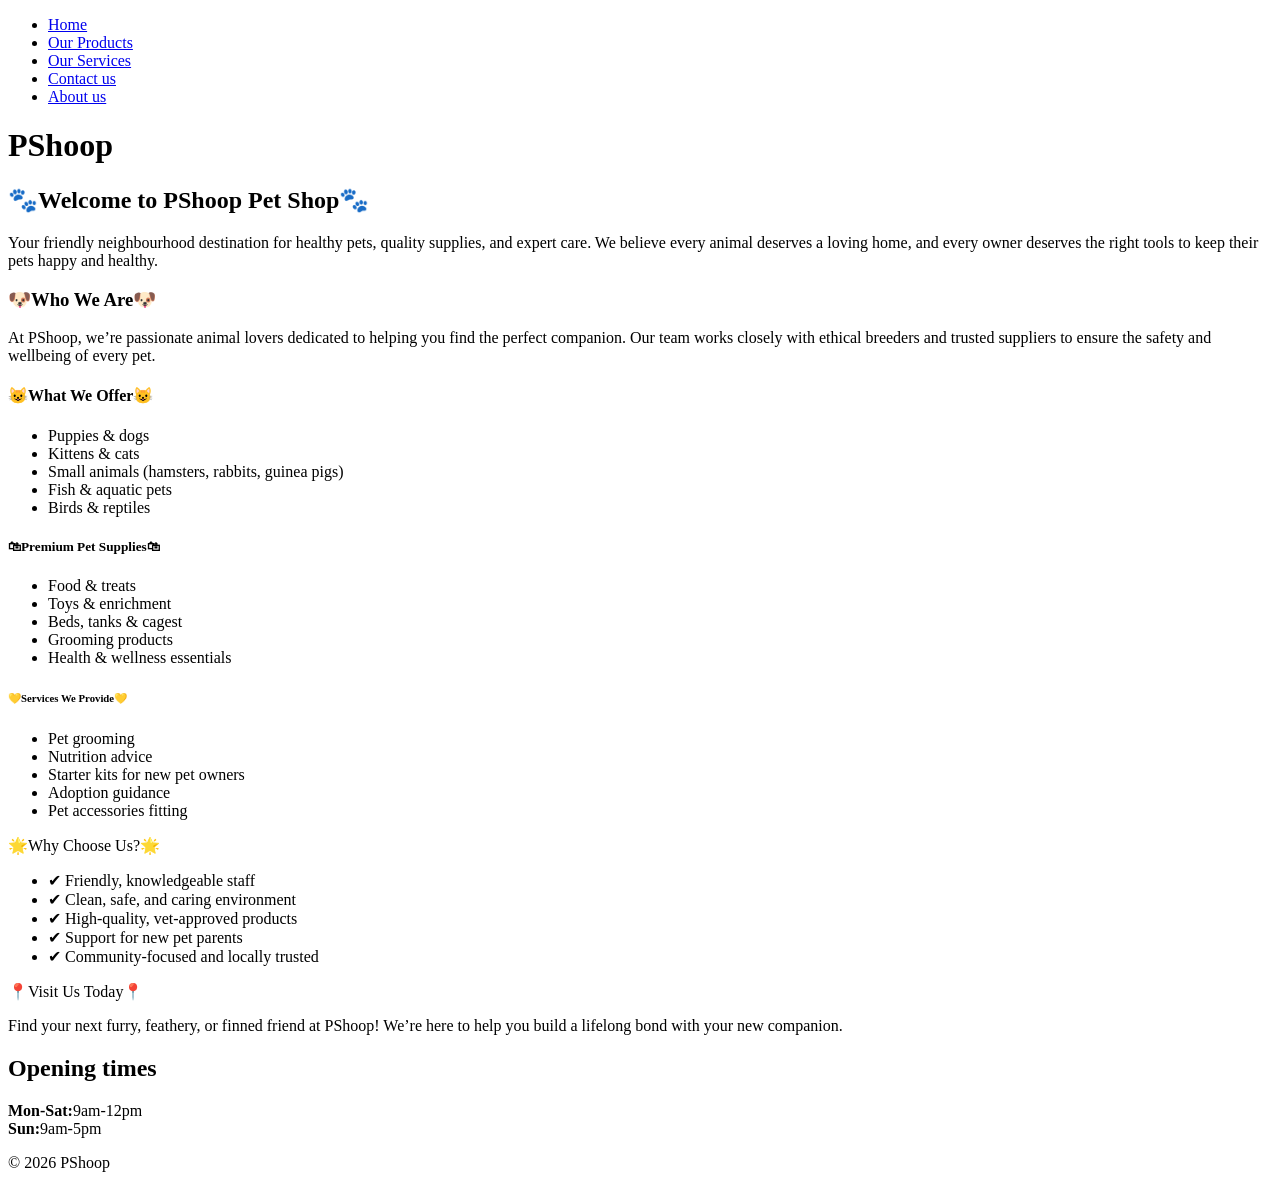
==== about.html @ b07c27df "Add files via upload" ====
<!DOCTYPE html>
<html lang="en">
<head>
    <meta charset="UTF-8">
    <meta name="viewport" content="width=device-width, initial-scale=1.0">
    <title>About</title>
    <link rel="stylesheet" href="css/style.css">
    <title>PShoop</title>
</head>
<body>
    <header>
         <nav>
            <ul>
                <li><a href="index.html">Home</a></li>
                <li><a href="products.html">Our Products</a></li>
                <li><a href="services.html">Our Services</a> </li>
                <li><a href="contact.html">Contact us</a></li>
                <li><a href="about.html">About us</a></li>
            </ul>
        </nav>
        <h1>PShoop</h1>
    </header>
    <main>
        <h2>🐾Welcome to PShoop Pet Shop🐾</h2>
        <p>Your friendly neighbourhood destination for healthy pets, quality supplies, and expert care.
            We believe every animal deserves a loving home, and every owner deserves the right tools to keep their pets happy and healthy.</p>
        <h3>🐶Who We Are🐶</h3>
        <p>At PShoop, we’re passionate animal lovers dedicated to helping you find the perfect companion.
            Our team works closely with ethical breeders and trusted suppliers to ensure the safety and wellbeing of every pet.</p> 
        <h4>😺What We Offer😺</h4>
        <ul>
            <li>Puppies & dogs</li>
            <li>Kittens & cats</li>
            <li>Small animals (hamsters, rabbits, guinea pigs)</li>
            <li>Fish & aquatic pets</li>
            <li>Birds & reptiles</li>
        </ul>
        <h5>🛍Premium Pet Supplies🛍</h5>
        <ul>
            <li>Food & treats</li>
            <li>Toys & enrichment</li>
            <li>Beds, tanks & cagest</li>
            <li>Grooming products</li>
            <li>Health & wellness essentials</li>
        </ul>
        <h6>💛Services We Provide💛</h6>
        <ul>
            <li>Pet grooming</li>
            <li>Nutrition advice</li>
            <li>Starter kits for new pet owners</li>
            <li>Adoption guidance</li>
            <li>Pet accessories fitting</li>
        </ul>
        <h7>🌟Why Choose Us?🌟</h7>
        <ul>
            <li>✔ Friendly, knowledgeable staff</li>
            <li>✔ Clean, safe, and caring environment</li>
            <li>✔ High‑quality, vet‑approved products</li>
            <li>✔ Support for new pet parents</li>
            <li>✔ Community-focused and locally trusted</li>
        </ul>
        <h8>📍Visit Us Today📍</h8>
        <p>Find your next furry, feathery, or finned friend at PShoop!
            We’re here to help you build a lifelong bond with your new companion.</p>
    <footer>
        <h2>Opening times</h2>
        <p><strong>Mon-Sat:</strong>9am-12pm <br>
        <strong>Sun:</strong>9am-5pm</p>
         <p>© 2026 PShoop</p>
    </footer>

</body>
</html>
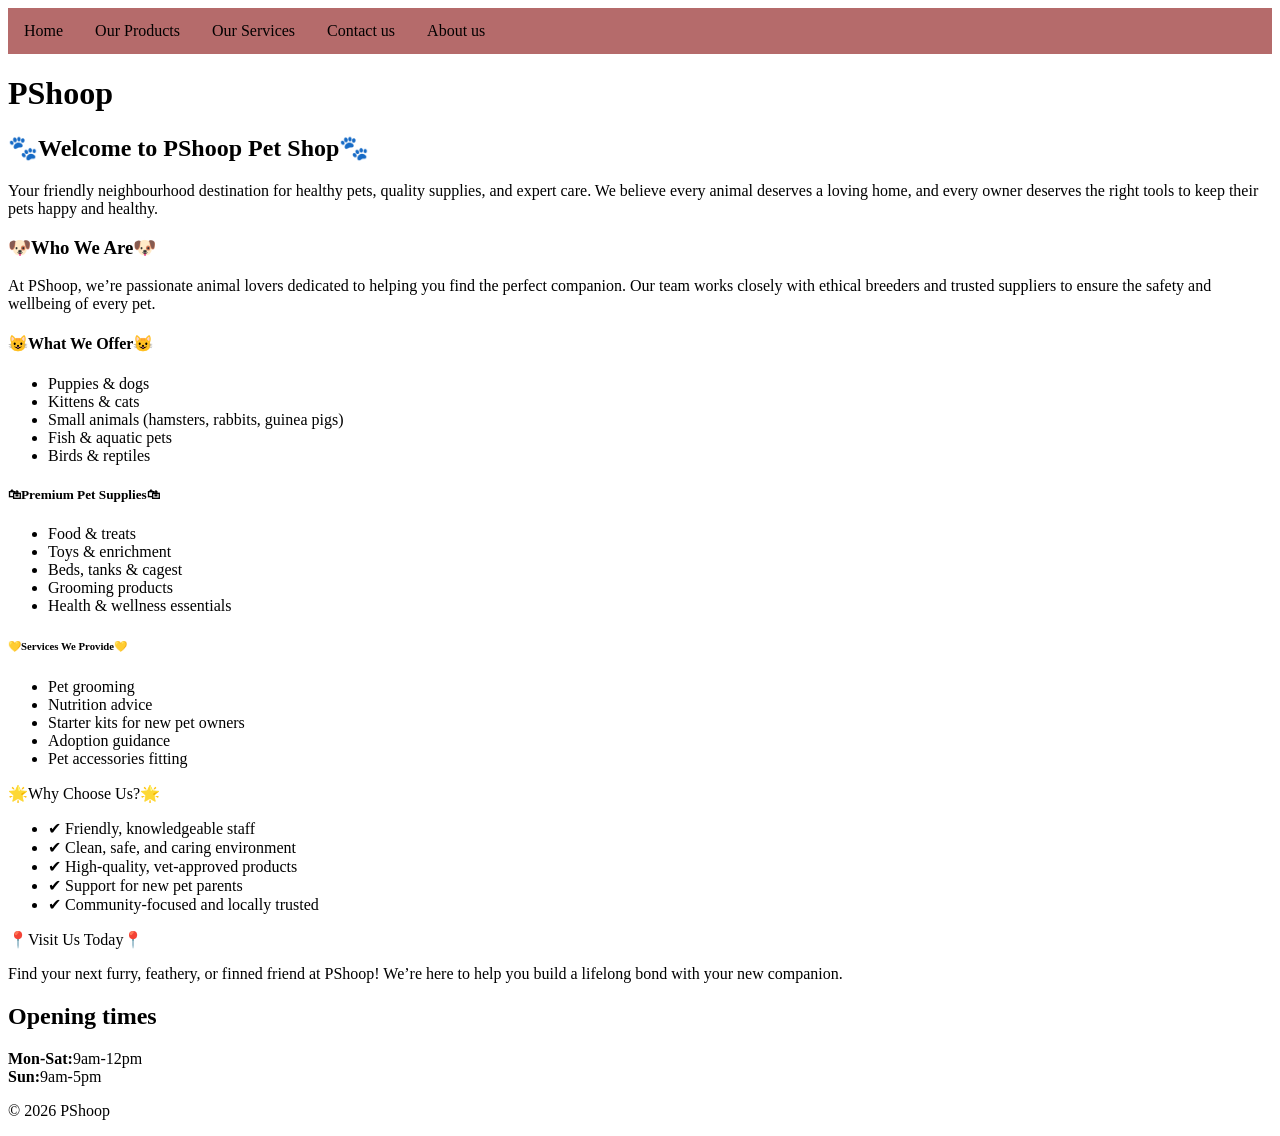
==== commit 41afb490: "Add files via upload" ====
--- a/about.html
+++ b/about.html
@@ -11,11 +11,11 @@
     <header>
          <nav>
             <ul>
-                <li><a href="index.html">Home</a></li>
-                <li><a href="products.html">Our Products</a></li>
-                <li><a href="services.html">Our Services</a> </li>
-                <li><a href="contact.html">Contact us</a></li>
-                <li><a href="about.html">About us</a></li>
+                <li><a href="index">Home</a></li>
+                <li><a href="products">Our Products</a></li>
+                <li><a href="services">Our Services</a> </li>
+                <li><a href="contact">Contact us</a></li>
+                <li><a href="about">About us</a></li>
             </ul>
         </nav>
         <h1>PShoop</h1>
--- a/css/style.css
+++ b/css/style.css
@@ -0,0 +1,62 @@
+header ul {
+    list-style-type: none;
+    margin: 0;
+    padding: 0;
+    overflow: hidden;
+    background-color: #850b0b9a;
+  }
+  
+ header ul li {
+    float: left;
+  }
+  
+ header ul li a {
+    display: block;
+    color: rgb(3, 0, 0);
+    text-align: center;
+    padding: 14px 16px;
+    text-decoration: none;
+  }
+  
+header ul li a:hover {
+    background-color: #7e0000;
+  }
+ footer ul {
+    list-style-type: none;
+    margin: 0;
+    padding: 0;
+    overflow: hidden;
+    background-color: #970000;
+  }
+  
+ footer ul li {
+    float: left;
+  }
+  
+ footer ul li a {
+    display: block;
+    color: white;
+    text-align: center;
+    padding: 14px 16px;
+    text-decoration: none;
+  }
+  
+ footer ul li a:hover {
+    background-color: #111111;
+  }
+  
+product {
+  border: 1px solid #ddd;
+  padding: 15px;
+  border-radius: 10px;
+  margin-bottom: 20px;
+  background: #fafafa;
+}
+.product h2 {
+  font-size: 20px;
+  margin-bottom: 8px;
+}
+.product span {
+  font-weight: bold;
+  color: #3a7c3a;
+}
